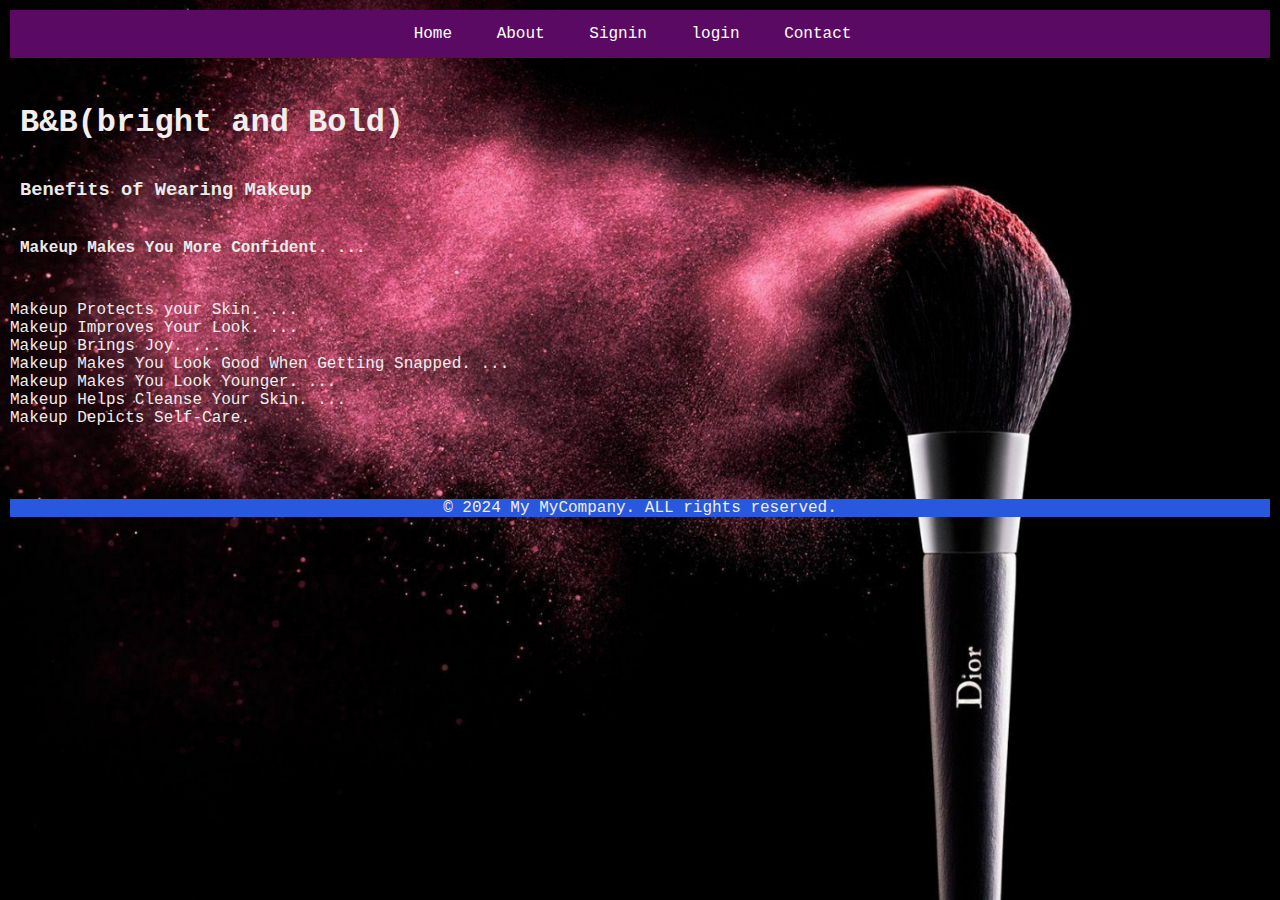
==== index.html @ 8727f86f "Add files via upload" ====
<html>
<head>
    <title>N</title>
    <style>
        body {
          background-image: url('land.jpg');
          background-size: cover;
          background-repeat: no-repeat;
          background-attachment: fixed;
        }
        .text {
          color: #f1eded; 
          text-align: left;
        }
        p{
            color: #f1eded;
        }
       
      </style>
    <link rel="stylesheet" href="Mystyle2.css">
    <link rel="stylesheet" href="mystyle3.css">
    <link rel="stylesheet" href="#">
</head>
<body>
    <nav>
        <ul>
            <li><a href="HOME.html">Home</a></li>
            <li><a href="ABOUT.html">About</a></li>
            <li><a href="signin.html">Signin</a></li>
            <li><a href="LOGINPAGE.html">login</a></li>
            <li><a href="CONTACTUS.html">Contact</a></li>
        </ul>
    </nav><br><br>
                <h1>B&B(bright and Bold)</h1><br>
                <h3>Benefits of Wearing Makeup</h3><br>
                <h4>Makeup Makes You More Confident. ...</h4><br>
            <p>
                Makeup Protects your Skin. ...<br>
                Makeup Improves Your Look. ...<br>
                Makeup Brings Joy. ...<br>
                Makeup Makes You Look Good When Getting Snapped. ...<br>
                Makeup Makes You Look Younger. ...<br>
                Makeup Helps Cleanse Your Skin. ...<br>
                Makeup Depicts Self-Care.<br>
            </p>
        </div>
    </div>
    <div class="container">
    <section>
        
    </section>
</div>
    <footer>
        <p>&copy; 2024 My MyCompany. ALL rights reserved.</p>
    </footer>
</body>
</html>
---- Mystyle2.css ----
nav{
    background-color:#5b0a63;
    color:rgb(19, 4, 7);
    padding:10px;
    text-align: center;

}
body{
    margin-left: 60px;
}
nav ul{
    list-style-type:none;
    padding:0;
}
nav ul li{
    display:inline;
    margin-right:20px;

}
nav ul li a{
    color:white;
    text-decoration:none;

}
nav ul li a:hover{
    text-decoration:undeline;
}
section{
    padding:20px;
}
footer{
    background-color: #2858de;
    color:#fff;
    text-align:center;
    padding:0x ;
}
.s {
    border: 5px solid red;
    background-color: rgba(215, 197, 197,0.5);
    width: 400px;
    box-sizing: border-box;
    font-size: 20px;
    padding: 20px;
    margin: 40px auto;
    border-radius: 10px;
    box-shadow: 0 0 10px rgba(0, 0, 0, 0.2);
   
}
.s h1 {
    text-align: center;
    color: #333;
    margin-bottom: 20px;
}
.s form {
    display: flex;
    flex-direction: column;
    align-items: center;
}
.s input[type="text"],.sai input[type="password"] {
    width: 80%;
    height: 40px;
    margin-bottom: 20px;
    padding: 10px;
    border: 1px solid #ccc;
    border-radius: 5px;
}
.s input[type="submit"] {
    background-color: #724caf;
    color: #ffffff;
    padding: 10px 20px;
    border-radius: 5px;
    border: none;
    cursor: pointer;
}
.s input[type="submit"]:hover {
    background-color: #8e623e;
}
---- mystyle3.css ----
body ,h1,h4,h3,ul,li{ margin: 5; padding: 5;}
h1{color: rgb(243, 238, 238);}
h3{color: rgb(234, 234, 234);}
h4{color: rgb(234, 234, 234);}
body{font-family: 'Courier New', Courier, monospace;}
.s{
    margin: auto;
    
}
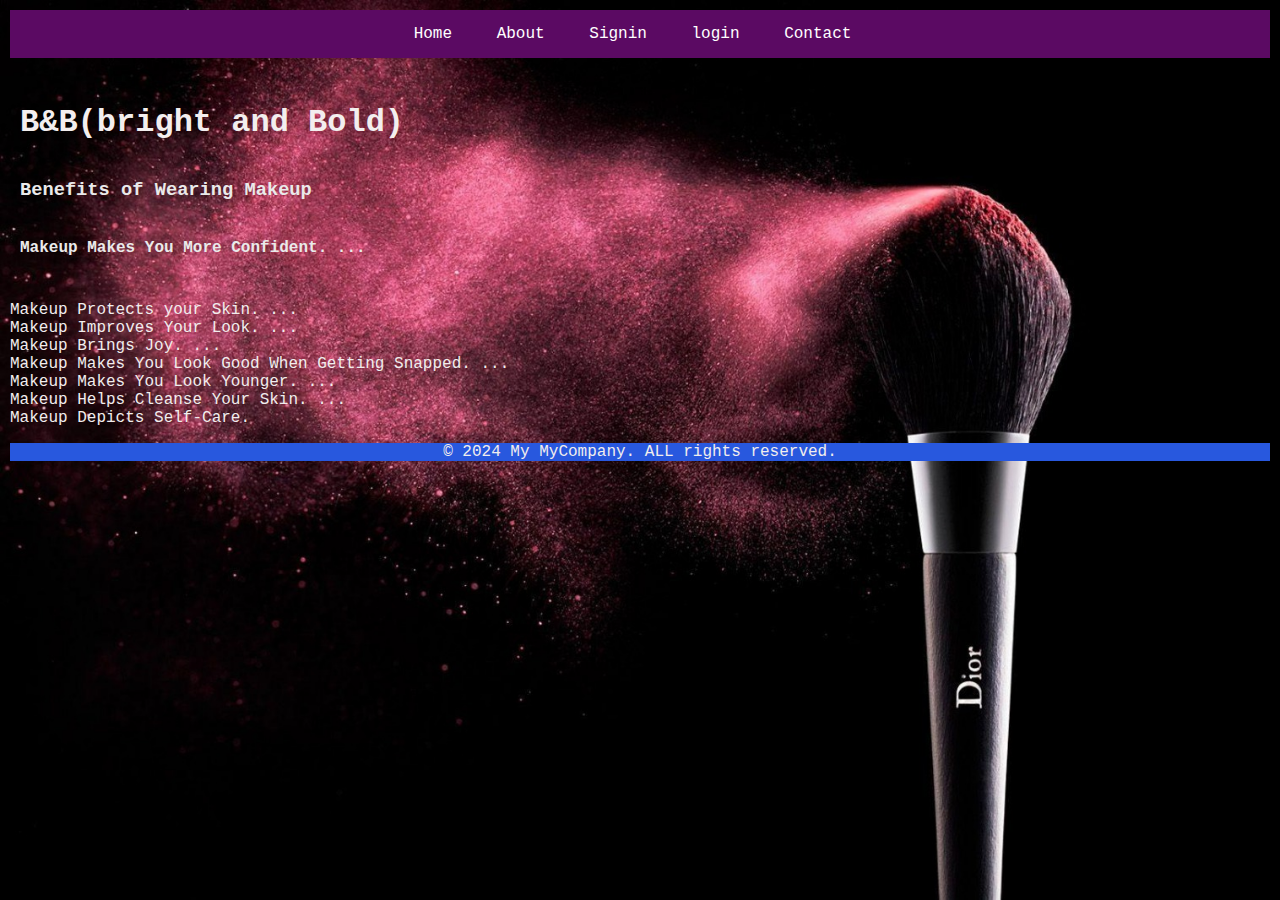
==== commit f314c118: "Update index.html" ====
--- a/index.html
+++ b/index.html
@@ -19,7 +19,7 @@
       </style>
     <link rel="stylesheet" href="Mystyle2.css">
     <link rel="stylesheet" href="mystyle3.css">
-    <link rel="stylesheet" href="#">
+
 </head>
 <body>
     <nav>
@@ -43,15 +43,8 @@
                 Makeup Helps Cleanse Your Skin. ...<br>
                 Makeup Depicts Self-Care.<br>
             </p>
-        </div>
-    </div>
-    <div class="container">
-    <section>
-        
-    </section>
-</div>
     <footer>
         <p>&copy; 2024 My MyCompany. ALL rights reserved.</p>
     </footer>
 </body>
-</html>+</html>
